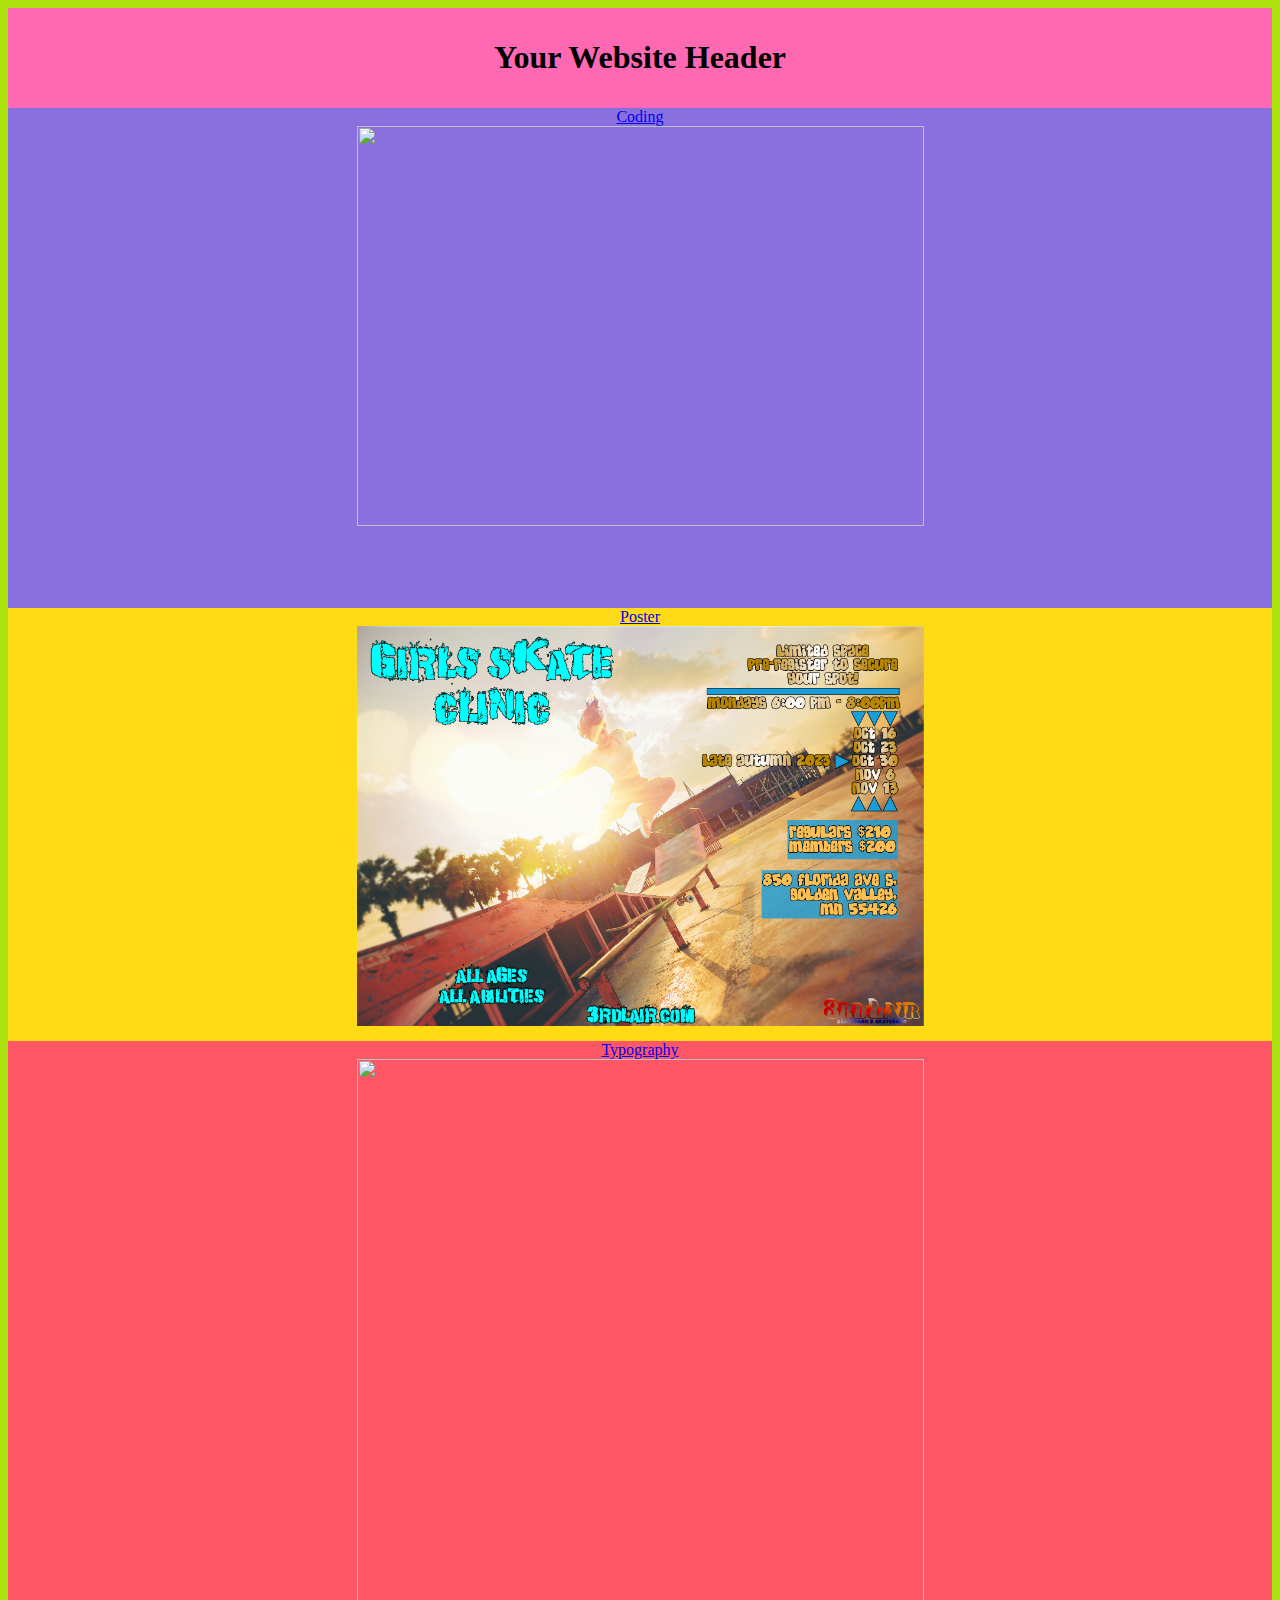
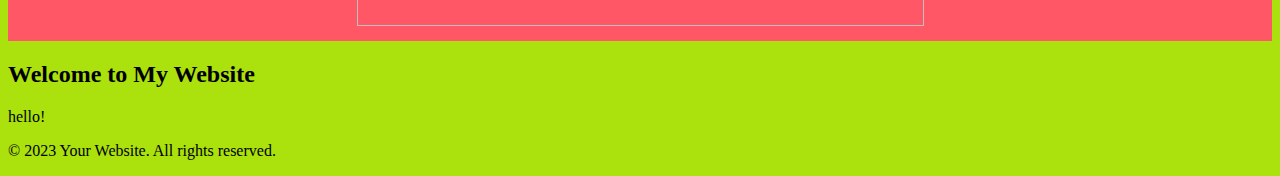
==== coding.html @ 0064dd52 "index.html" ====
<!DOCTYPE html>
<html lang="en">
<head>
    <meta charset="UTF-8">
    <meta http-equiv="X-UA-Compatible" content="IE=edge">
    <meta name="viewport" content="width=device-width, initial-scale=1.0">

    <link rel="stylesheet" href="styles.css">

    <title>Document</title>
</head>
<body>

    <!--website header-->
    <header>
        <h1>Your Website Header</h1>
    </header>

    <main>
        <div class="flexgrow-container">
            <nav>
                <div class="box1">
                    <a href="#">Coding<br><img src="img/"
                    width="567"
                    height="400"></a></div>

                    <div class="box2">
                        <a href="#">Poster<br><img src="img/poster 1.png"
                        width="567"
                        height="400"></a></div>

                    <div class="box3">
                        <a href="#">Typography<br><img src="img/artboard 1.png"
                        width="567"
                        height="567"></a></div>
                        
            </nav>
        </div>


    <section>
        <h2>Welcome to My Website</h2>
        <p>hello!</p>
    </section>

    </main>

    <footer>
        <p>&copy; 2023 Your Website. All rights reserved.</p>
    </footer>

</body>
</html>
---- styles.css ----
body {
    background-color: #abe10c;
}

header {
    background-color: hotpink;
    padding: 10px 0px 10px 0px;
    text-align: center;
}

.section-one {
    background-color: blueviolet;
}

.flexgrow-container {
    display: flex;
    flex-wrap: wrap;
    flex-flow: column;
    justify-content: center;
    text-align: center;
}

.box1 {
    background-color: #8a6fdf;
    height: 500px;
    display: flex;
    align-items: top;
    justify-content: center;
}

.box2 {

    background-color: #ffdb15;
    height: 433px;
    display: flex;
    align-items: top;
    justify-content: center;
}

.box3 {

    background-color: #ff5765;
    height: 600px;
    display: flex;
    align-items: top;
    justify-content: center;
}

iframe { 
    padding: 5px;
}

.poster1 {
    background-color: #8a6fdf;
    height: 500px;
    display: flex;
    align-items: top;
    justify-content: left;
}

.poster1img {
    margin-top: 50px;
    margin-left: -65px;
}

h3 {
    margin-left: 20px;
}
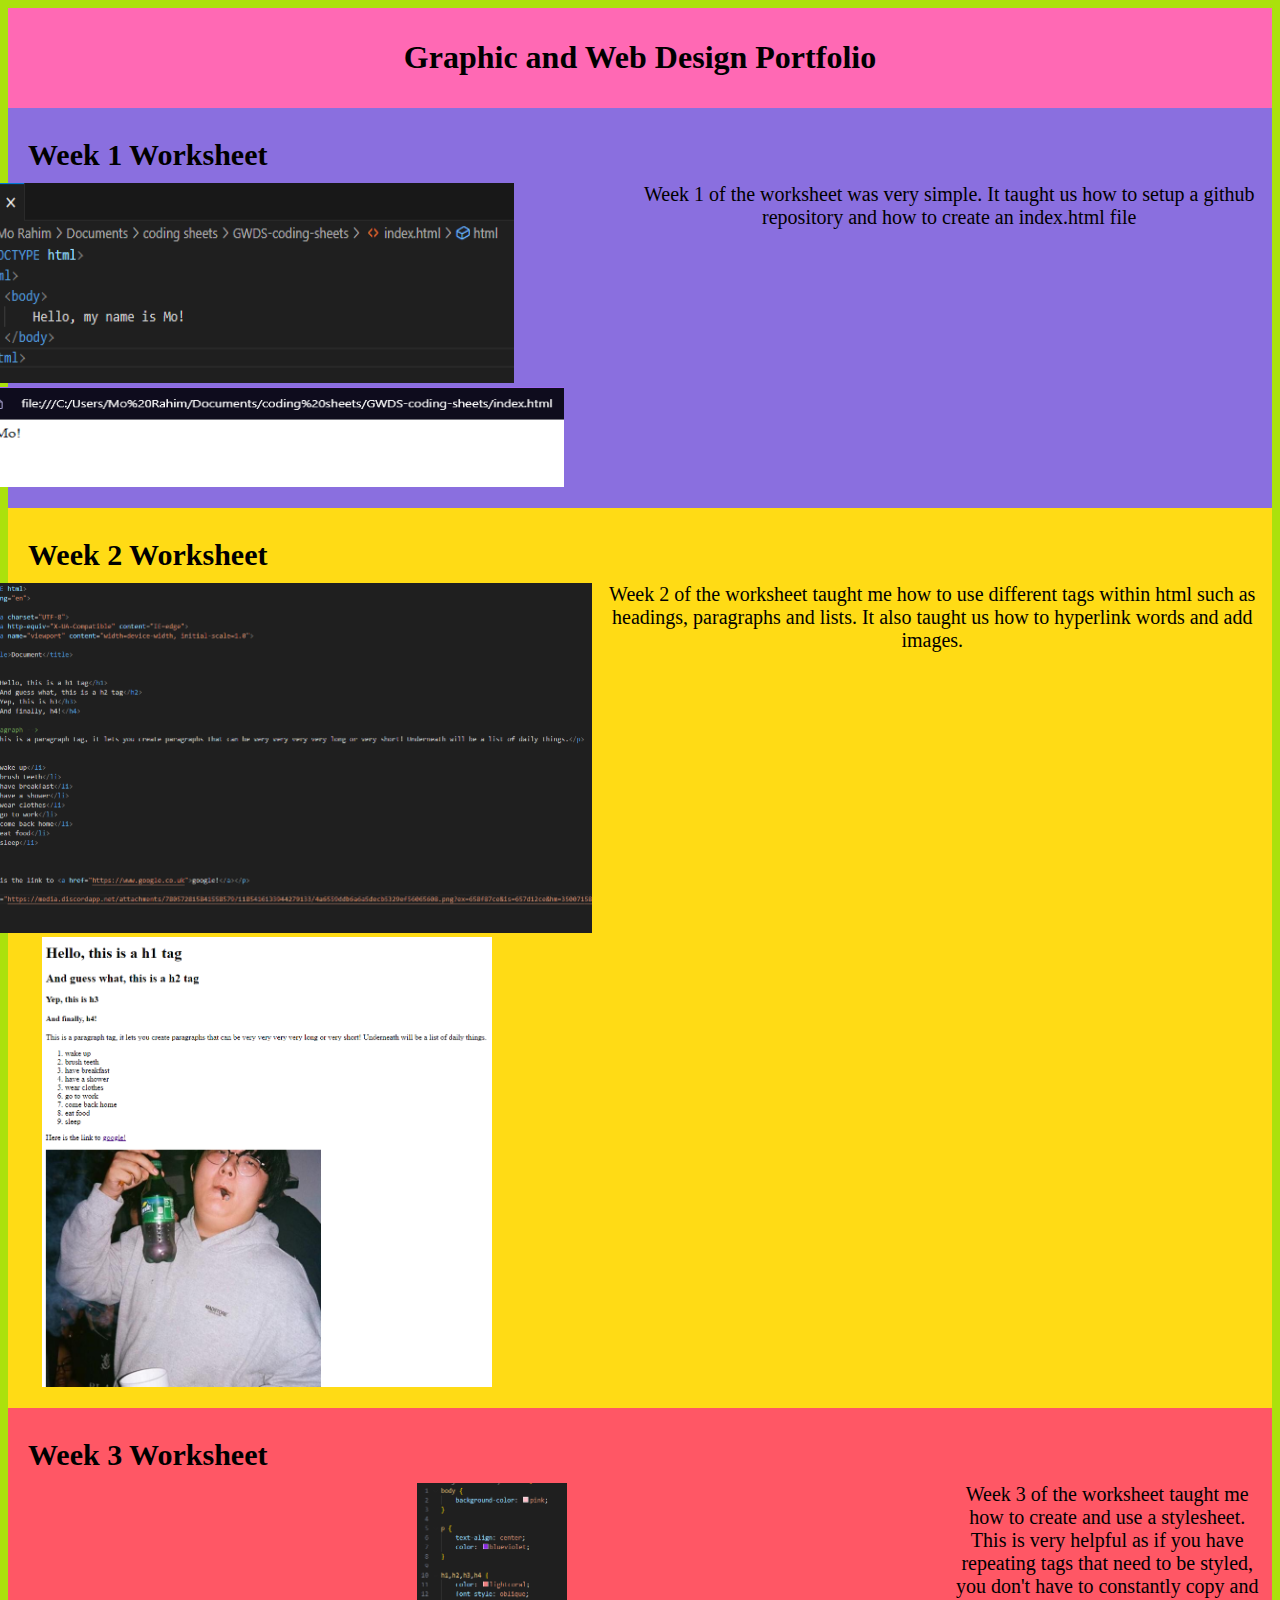
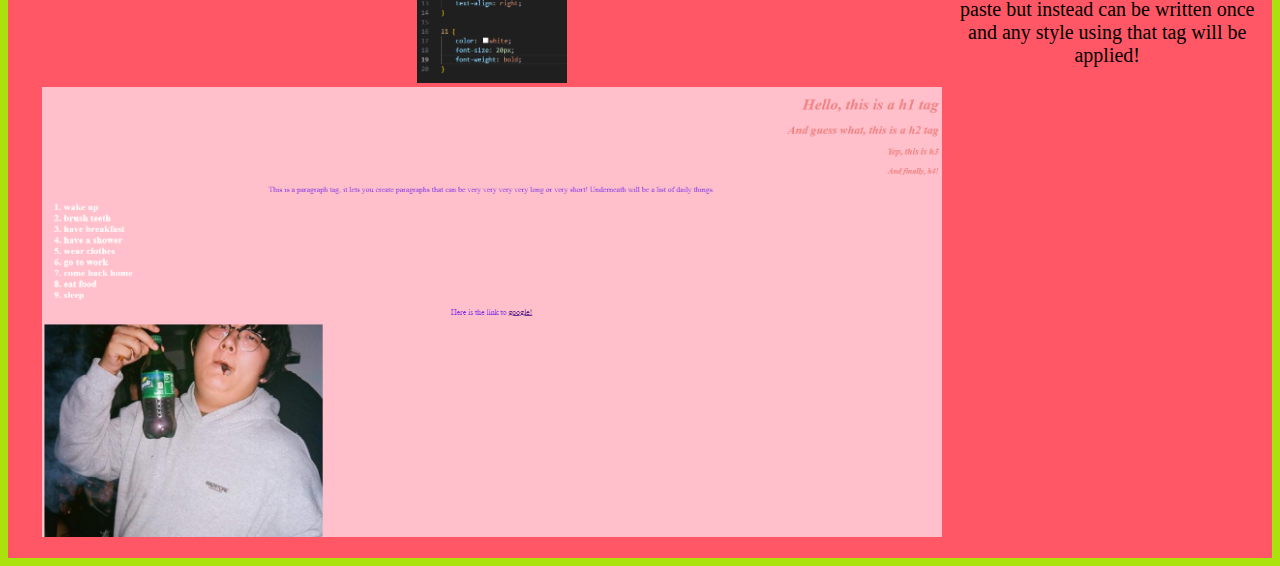
==== commit 86f04d3a: "coding" ====
--- a/coding.html
+++ b/coding.html
@@ -7,46 +7,78 @@
 
     <link rel="stylesheet" href="styles.css">
 
-    <title>Document</title>
+    <title>Portfolio</title>
 </head>
 <body>
 
-    <!--website header-->
     <header>
-        <h1>Your Website Header</h1>
+        <a href="index.html">
+            <h1>Graphic and Web Design Portfolio</h1>
+        </a>
     </header>
 
     <main>
         <div class="flexgrow-container">
-            <nav>
-                <div class="box1">
-                    <a href="#">Coding<br><img src="img/"
-                    width="567"
-                    height="400"></a></div>
+                <div class="codingbox1">
+                <h3>Week 1 Worksheet</h3>
+                <br>
+                <div class="worksheet1">
+                <img src="img/coding/week 1 1.png"
+                width="600"
+                height="200">
+                <img src="img/coding/week 1 2.png"
+                width="700"
+                height="100">
+                </div>
 
-                    <div class="box2">
-                        <a href="#">Poster<br><img src="img/poster 1.png"
-                        width="567"
-                        height="400"></a></div>
+                <br>
 
-                    <div class="box3">
-                        <a href="#">Typography<br><img src="img/artboard 1.png"
-                        width="567"
-                        height="567"></a></div>
-                        
-            </nav>
+                <p2> Week 1 of the worksheet was very simple. It taught us how to setup a github repository and how to create an index.html file
+                </p2>
+
+            </div>
+
+            <div class="codingbox2">
+                <h3>Week 2 Worksheet</h3>
+                <br>
+                <div class="worksheet2">
+                <img src="img/coding/week 2 1.png"
+                width="650"
+                height="350">
+                <img src="img/coding/week 2 2.png"
+                width="450"
+                height="450">
+                </div>
+
+                <br>
+
+                <p2> Week 2 of the worksheet taught me how to use different tags within html such as headings, paragraphs and lists. It also taught us how to hyperlink words and add images.
+                </p2>
+                
+            </div>
+
+                <div class="codingbox3">
+                    <h3>Week 3 Worksheet</h3>
+                    <br>
+                    <div class="worksheet3">
+                    <img src="img/coding/week 3 1.png"
+                    width="150"
+                    height="200">
+                    <img src="img/coding/week 3 2.png"
+                    width="900"
+                    height="450">
+                    </div>
+    
+                    <br>
+    
+                    <p2> Week 3 of the worksheet taught me how to create and use a stylesheet. This is very helpful as if you have repeating tags that need to be styled,
+                        you don't have to constantly copy and paste but instead can be written once and any style using that tag will be applied!
+                    </p2>
         </div>
-
-
-    <section>
-        <h2>Welcome to My Website</h2>
-        <p>hello!</p>
-    </section>
-
     </main>
 
     <footer>
-        <p>&copy; 2023 Your Website. All rights reserved.</p>
+
     </footer>
 
 </body>
--- a/styles.css
+++ b/styles.css
@@ -22,16 +22,15 @@
 
 .box1 {
     background-color: #8a6fdf;
-    height: 500px;
+    height: 550px;
     display: flex;
     align-items: top;
     justify-content: center;
 }
 
 .box2 {
-
     background-color: #ffdb15;
-    height: 433px;
+    height: 533px;
     display: flex;
     align-items: top;
     justify-content: center;
@@ -40,7 +39,7 @@
 .box3 {
 
     background-color: #ff5765;
-    height: 600px;
+    height: 700px;
     display: flex;
     align-items: top;
     justify-content: center;
@@ -59,10 +58,134 @@
 }
 
 .poster1img {
-    margin-top: 50px;
-    margin-left: -65px;
+    margin-top: 75px;
+    margin-left: -105px;
 }
 
 h3 {
     margin-left: 20px;
+    white-space: nowrap;
+    font-size: 30px;
 }
+
+a {
+    text-decoration: none;
+    color: black;
+}
+
+p {
+    align-items: left;
+    margin-top: 75px;
+    padding-left: 10px;
+    padding-right: 10px;
+    font-size: 20px;
+}
+
+.axialimg {
+    margin-top: 75px;
+    margin-left: -65px;
+}
+
+.typobox1 {
+    background-color: #ffdb15;
+    height: 500px;
+    display: flex;
+    align-items: top;
+    justify-content: left;
+}
+
+.typoimg1 {
+    margin-top: 75px;
+    margin-left: -80px;
+}
+
+.typobox2 {
+    background-color: #ff5765;
+    height: 500px;
+    display: flex;
+    align-items: top;
+    justify-content: left;
+}
+
+.typoimg2 {
+    margin-top: 75px;
+    margin-left: -125px;
+}
+
+.typobox3 {
+    background-color: #8a6fdf;
+    height: 500px;
+    display: flex;
+    align-items: top;
+    justify-content: left;
+}
+
+.typoimg3 {
+    margin-top: 75px;
+    margin-left: -60px;
+}
+
+.typobox4 {
+    background-color: #ffdb15;
+    height: 500px;
+    display: flex;
+    align-items: top;
+    justify-content: left;
+}
+
+.typoimg4 {
+    margin-top: 75px;
+    margin-left: -110px;
+}
+
+h4 {
+    font-size: 25px;
+    white-space: nowrap;
+}
+
+.codingbox1 {
+    background-color: #8a6fdf;
+    height: 400px;
+    display: flex;
+    align-items: top;
+    justify-content: left;
+}
+
+.worksheet1 {
+    margin-top: 75px;
+    margin-left: -465px;
+}
+
+p2 {
+    align-items: left;
+    margin-top: 75px;
+    padding-left: 10px;
+    padding-right: 10px;
+    font-size: 20px;
+}
+
+.codingbox2 {
+    background-color: #ffdb15;
+    height: 900px;
+    display: flex;
+    align-items: top;
+    justify-content: left;
+}
+
+.worksheet2 {
+    margin-top: 75px;
+    margin-left: -325px;
+}
+
+.codingbox3 {
+    background-color: #ff5765;
+    height: 750px;
+    display: flex;
+    align-items: top;
+    justify-content: left;
+}
+
+.worksheet3 {
+    margin-top: 75px;
+    margin-left: -225px;
+}
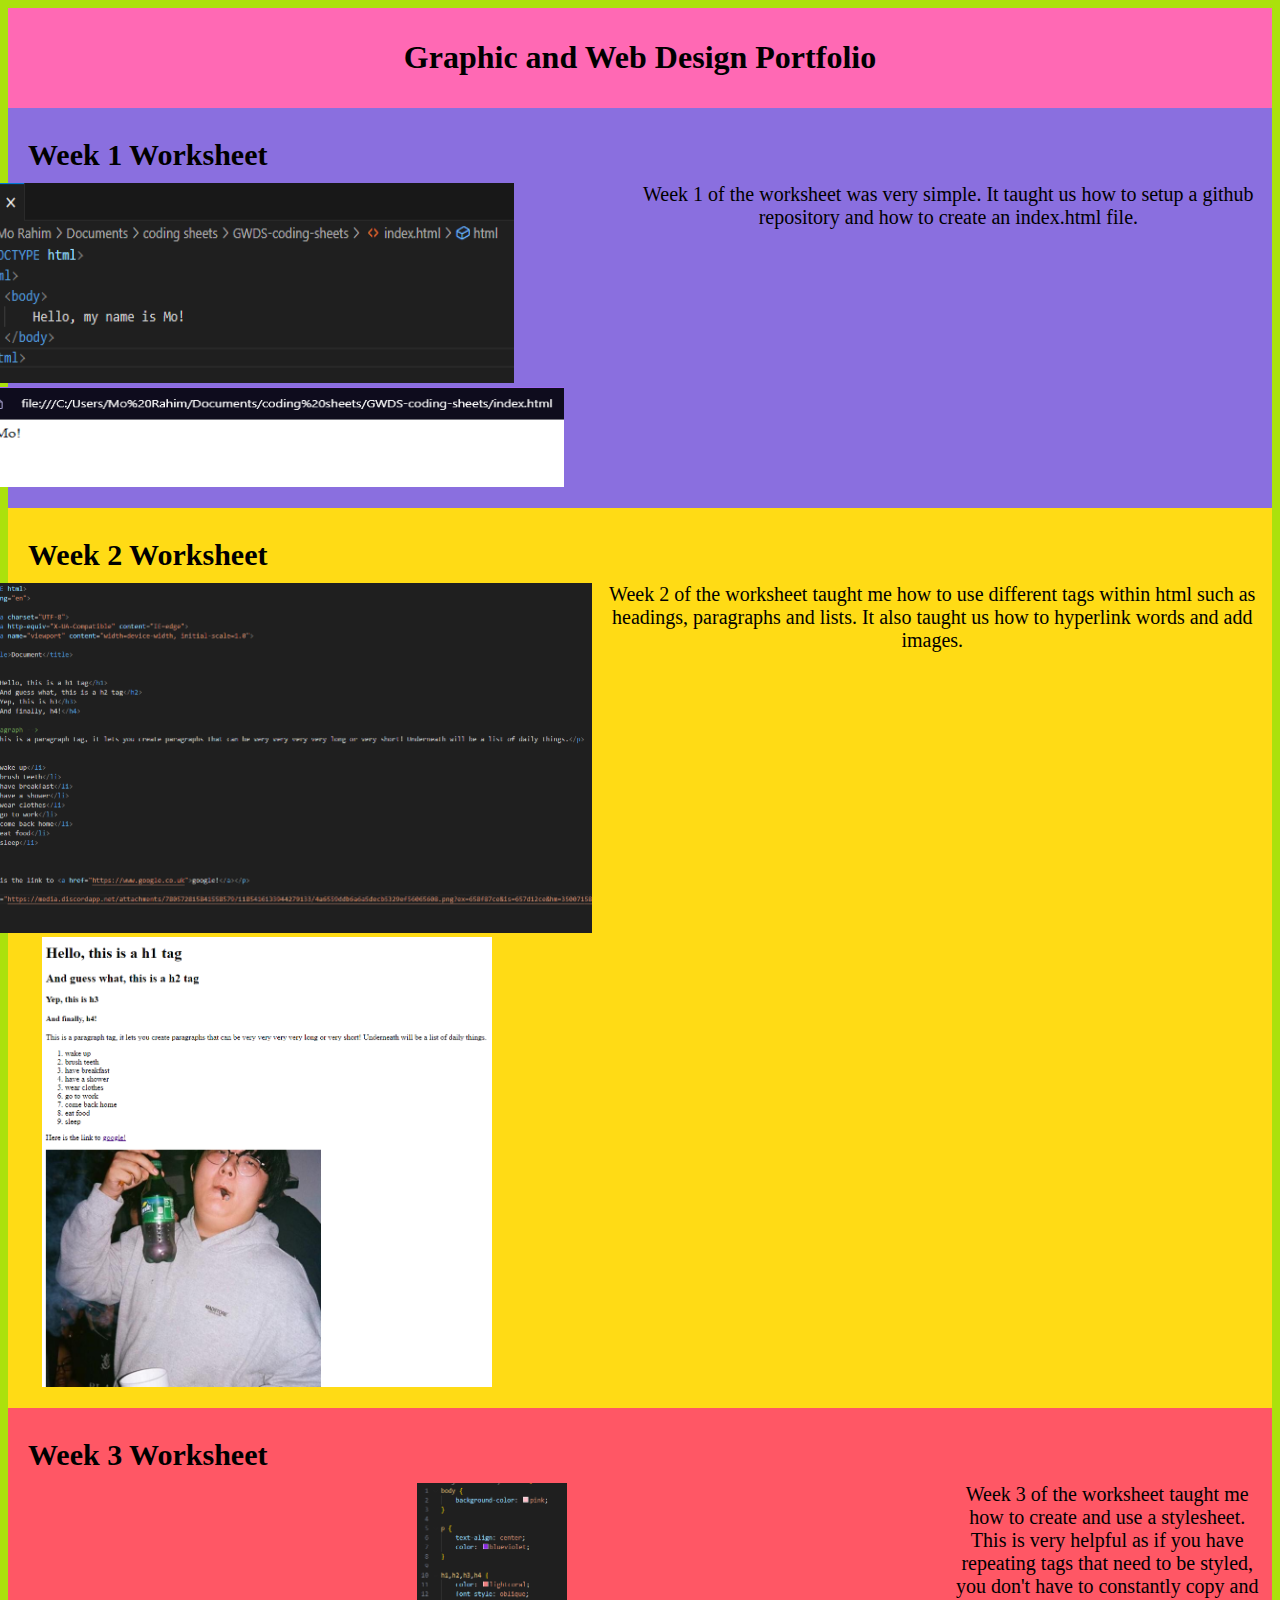
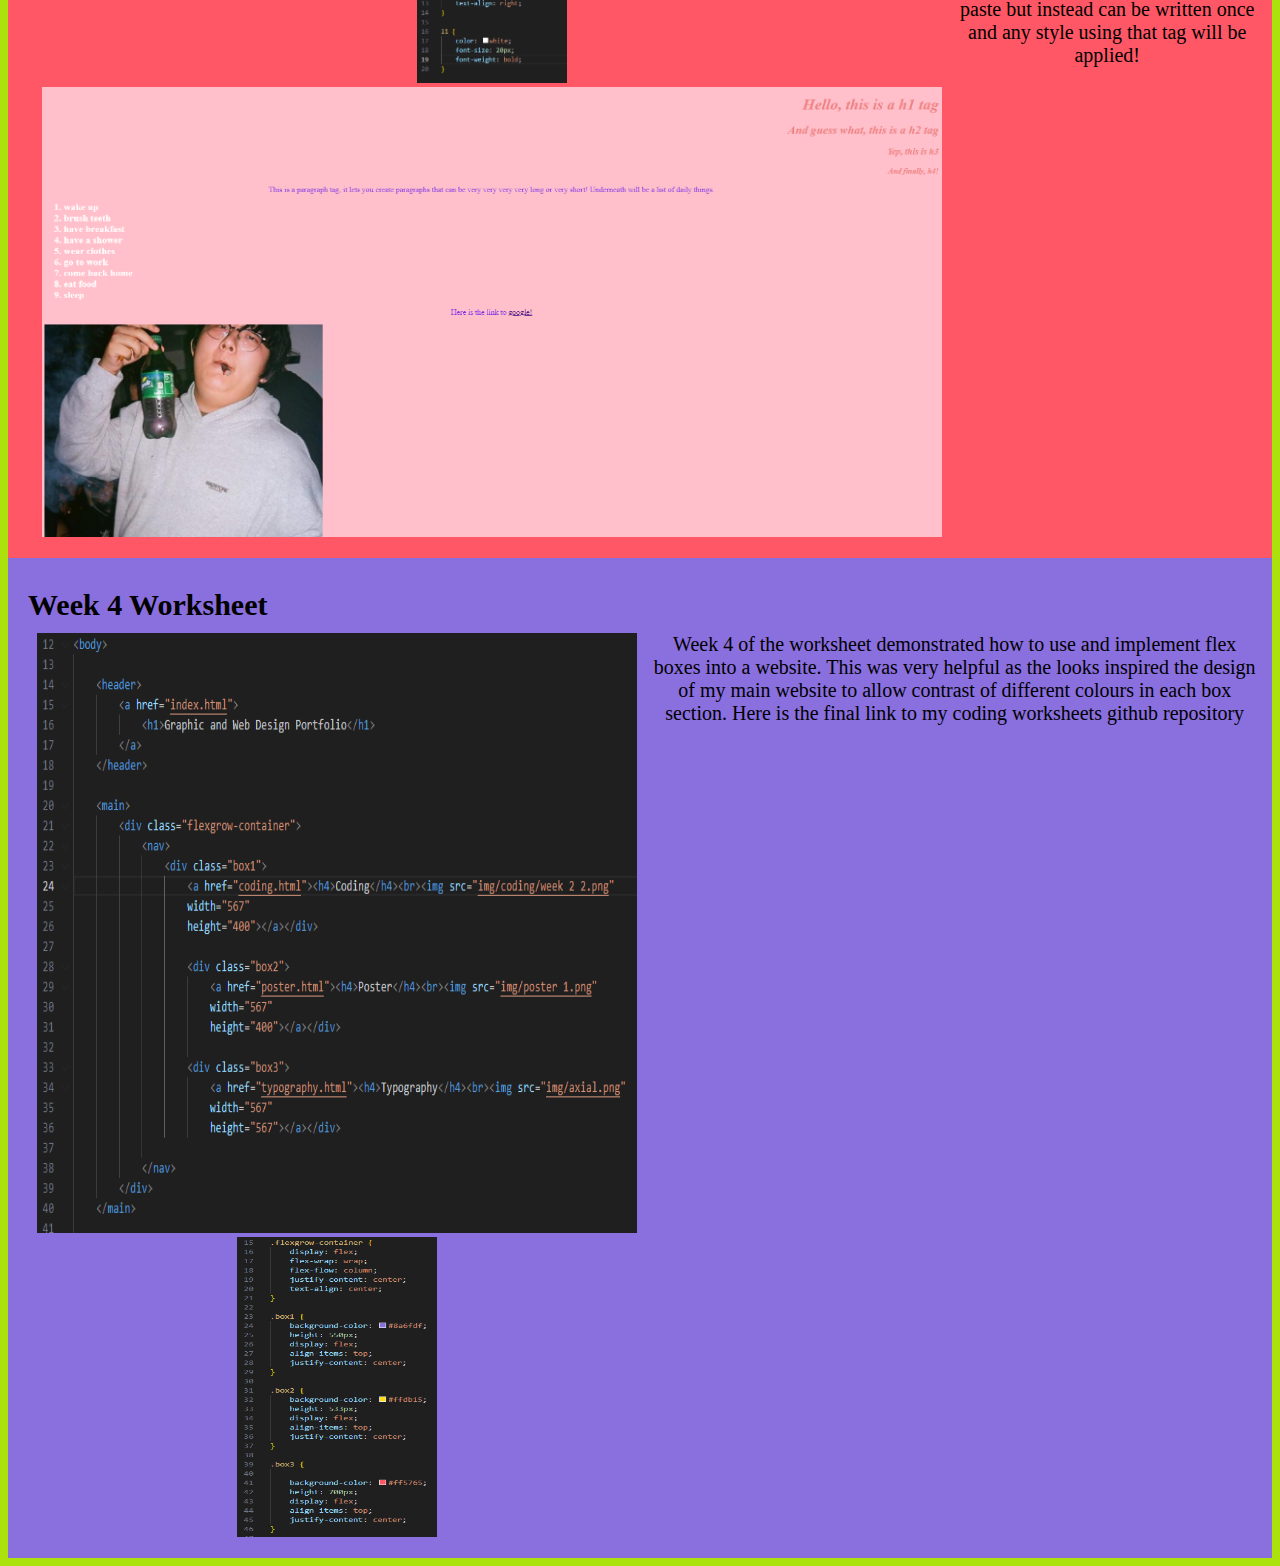
==== commit 0ef31881: "coding" ====
--- a/coding.html
+++ b/coding.html
@@ -33,7 +33,7 @@
 
                 <br>
 
-                <p2> Week 1 of the worksheet was very simple. It taught us how to setup a github repository and how to create an index.html file
+                <p2> Week 1 of the worksheet was very simple. It taught us how to setup a github repository and how to create an index.html file.
                 </p2>
 
             </div>
@@ -74,6 +74,29 @@
                     <p2> Week 3 of the worksheet taught me how to create and use a stylesheet. This is very helpful as if you have repeating tags that need to be styled,
                         you don't have to constantly copy and paste but instead can be written once and any style using that tag will be applied!
                     </p2>
+
+                </div>
+
+                <div class="codingbox4">
+                    <h3>Week 4 Worksheet</h3>
+                    <br>
+                    <div class="worksheet4">
+                    <img src="img/coding/week 4 1.png"
+                    width="600"
+                    height="600">
+                    <img src="img/coding/week 4 2.png"
+                    width="200"
+                    height="300">
+                    </div>
+    
+                    <br>
+    
+                    <p2> Week 4 of the worksheet demonstrated how to use and implement flex boxes into a website. This was very helpful as the looks inspired the design of my main website
+                        to allow contrast of different colours in each box section.
+                        Here is the final link to my <a href="https://github.com/Kryxenz/GWDS-coding-sheets">coding worksheets github repository</a>
+                    </p2>
+    
+                </div>
         </div>
     </main>
 
--- a/styles.css
+++ b/styles.css
@@ -189,3 +189,16 @@
     margin-top: 75px;
     margin-left: -225px;
 }
+
+.codingbox4 {
+    background-color: #8a6fdf;
+    height: 1000px;
+    display: flex;
+    align-items: top;
+    justify-content: left;
+}
+
+.worksheet4 {
+    margin-top: 75px;
+    margin-left: -230px;
+}